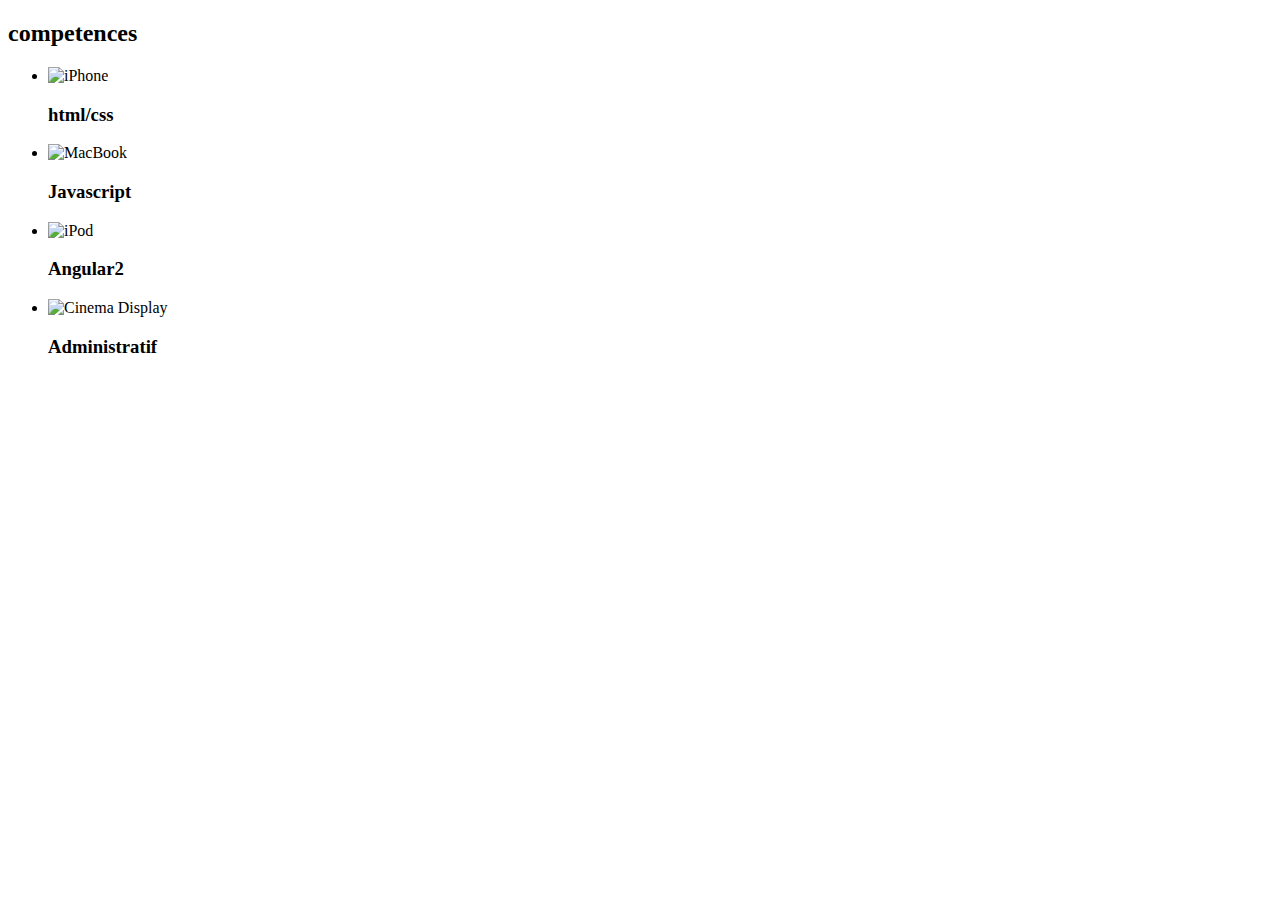
==== css/index.html @ 5232586e "ajout partie competence" ====
<!DOCTYPE HTML PUBLIC "-//W3C//DTD HTML 4.01//EN" "http://www.w3.org/TR/html4/strict.dtd">
<html>
<head>
<meta http-equiv="Content-Type" content="text/html;charset=iso-8859-1"/>
<title>Wicked CSS 3d bar chart using only CSS3 with animations</title>
<link rel="stylesheet" type="text/css" href="css/style.css"/>
</head>
<body>
<div id="wrapper">

	<div id="content">
		<h2>competences</h2>
		<ul id="bar">
			<li id="html_css">
				<div class="top">
					<img src="images/iphone.png" alt="iPhone" />
				</div>
				<div class="bottom">
					<div class="infobox">
						<h3>html/css</h3>
					</div>
				</div>
			</li>
			<li id="javascript">
				<div class="top">
					<img src="images/macbook.png" alt="MacBook" />
				</div>
				<div class="bottom">
					<div class="infobox">
						<h3>Javascript</h3>
					</div>
				</div>
			</li>
			<li id="Angular2">
				<div class="top">
					<img src="images/ipod.png" alt="iPod" />
				</div>
				<div class="bottom">
					<div class="infobox">
						<h3>Angular2</h3>
					</div>
				</div>
			</li>
			<li id="Administratif">
				<div class="top">
					<img src="images/cinema.png" alt="Cinema Display" />
				</div>
				<div class="bottom">
					<div class="infobox">
						<h3>Administratif</h3>
					</div>
				</div>
			</li>
		</ul>
	</div>
</div>
</body>
</html>
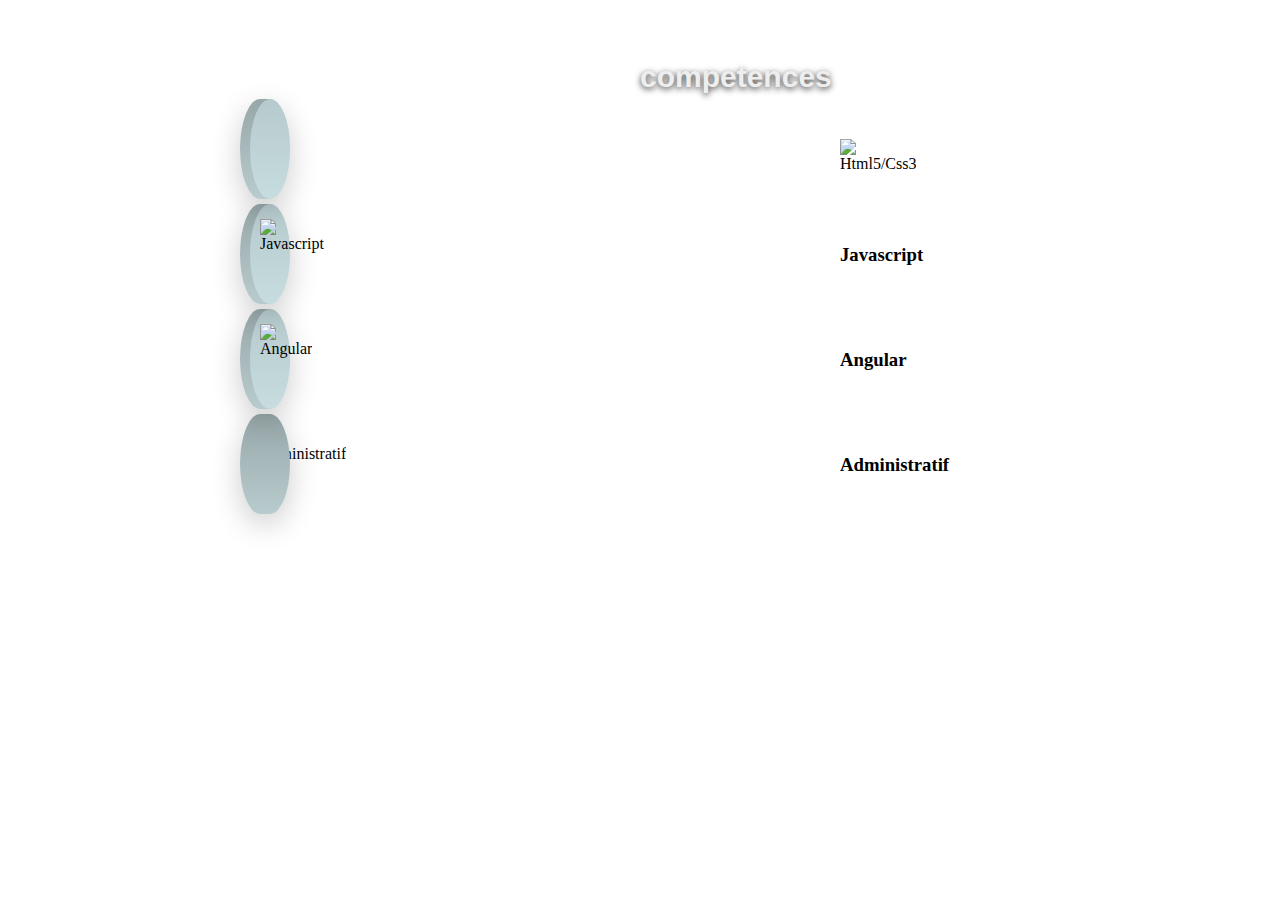
==== commit cc7279de: "ajout timeline" ====
--- a/css/index.html
+++ b/css/index.html
@@ -3,7 +3,7 @@
 <head>
 <meta http-equiv="Content-Type" content="text/html;charset=iso-8859-1"/>
 <title>Wicked CSS 3d bar chart using only CSS3 with animations</title>
-<link rel="stylesheet" type="text/css" href="css/style.css"/>
+<link rel="stylesheet" type="text/css" href="style.css"/>
 </head>
 <body>
 <div id="wrapper">
@@ -13,17 +13,18 @@
 		<ul id="bar">
 			<li id="html_css">
 				<div class="top">
-					<img src="images/iphone.png" alt="iPhone" />
+					
 				</div>
 				<div class="bottom">
 					<div class="infobox">
-						<h3>html/css</h3>
+						<img src="images/html5css3.png" alt="Html5/Css3" />
+					
 					</div>
 				</div>
 			</li>
 			<li id="javascript">
 				<div class="top">
-					<img src="images/macbook.png" alt="MacBook" />
+					<img src="images/macbook.png" alt="Javascript" />
 				</div>
 				<div class="bottom">
 					<div class="infobox">
@@ -31,19 +32,19 @@
 					</div>
 				</div>
 			</li>
-			<li id="Angular2">
+			<li id="Angular">
 				<div class="top">
-					<img src="images/ipod.png" alt="iPod" />
+					<img src="images/ipod.png" alt="Angular" />
 				</div>
 				<div class="bottom">
 					<div class="infobox">
-						<h3>Angular2</h3>
+						<h3>Angular</h3>
 					</div>
 				</div>
 			</li>
 			<li id="Administratif">
 				<div class="top">
-					<img src="images/cinema.png" alt="Cinema Display" />
+					<img src="images/cinema.png" alt="Administratif" />
 				</div>
 				<div class="bottom">
 					<div class="infobox">
--- a/css/style.css
+++ b/css/style.css
@@ -0,0 +1,86 @@
+
+
+/* BASIC RESET */
+ul,ol,li,h1,h2,h3,h4,h5,h6,pre,form,body,macbook,p,blockquote,fieldset,input{margin:0; padding:0;}
+
+/* HTML ELEMENTS 
+body { background: -moz-radial-gradient(#364D58,#000); background: -webkit-gradient(radial, center center,10,center center,1000, from(#364D58), to(#000)); color:#555; background-color:#151f23; }
+h1 { font: bold 50px Helvetica, Arial, Sans-serif; text-align: center; color: #eee; text-shadow: 0px 2px 6px #333; }
+h1 small{ font-size: 20px; text-transform:uppercase; letter-spacing: 14px; display: block; color: #ccc; margin-top:10px; }
+h2 a { display: block; text-decoration: none; margin: 0 0 30px 0; font: italic 40px Georgia, Times, Serif;  text-align: center; color: #bfe1f1; text-shadow: 0px 2px 6px #333; }
+h2 a:hover { color: #90bcd0; }/*
+
+/* COMMON CLASSES */
+.break { clear:both; }
+
+/* WRAPPER */
+#wrapper { width:800px; margin:40px auto; }
+
+/* CONTENT */
+#content { }
+#content h2 { font: bold 30px Helvetica, Arial, Sans-serif; color:#eee; text-shadow: 0px 2px 6px #333; margin-left:400px; padding-top:20px; }
+
+/* BAR CHART */
+#bar { list-style:none;  }
+#bar li { }
+
+/* Last bottom should have a shadow */
+#bar li div.bottom { -moz-box-shadow: 0 10px 10px hsla(0,0%,0%,.2); -webkit-box-shadow: 0 10px 30px hsla(0,0%,0%,.2); box-shadow: 0 10px 30px hsla(0,0%,0%,.2); }
+
+/* Ellipse top */
+#bar li div.top { background-color:rgba(213,238,241,0.5); position:relative; float:left; margin-left:10px;
+	width:40px; height:100px; -moz-border-radius: 40px/100px; -webkit-border-radius: 40px 100px; border-radius: 40px/100px;
+	-webkit-transition-property: margin-left;
+	-webkit-transition-duration: 500ms;
+}
+#bar li div.top img { margin-left:10px; margin-top:15px; }
+
+/* Bar bottom */
+#bar li div.bottom { position:relative; margin:5px 0; width:50px;
+	height:100px; -moz-border-radius: 40px/100px; -webkit-border-radius: 40px 100px; border-radius: 40px/100px;
+	background:-moz-linear-gradient(-90deg, #97a7a9, #b8cbcd); background:-webkit-gradient(linear, 0 top, 0 bottom, from(#97a7a9), to(#b8cbcd));
+	-webkit-transition-property: width;
+	-webkit-transition-duration: 500ms;
+}
+#bar li div.bottom div.infobox { padding:40px 0 0 600px;
+	-webkit-transition-property: color;
+	-webkit-transition-duration: 500ms;
+}
+#bar li div.bottom div.infobox h3 { font-family:Georgia,serif,Times; }
+#bar li div.bottom div.infobox p { font-family:"Lucida Grande",Arial,Helvetica,Sans-Serif; opacity: 0;
+	-webkit-transition-property: opacity;
+	-webkit-transition-duration: 500ms;
+}
+
+/* General hover actions */
+#bar li:hover div.bottom div.infobox { color:#eee; text-shadow: 0px 5px 5px #111; }
+#bar li:hover div.bottom div.infobox p { opacity:1; }
+
+/* partie html/css */
+#html_css div.top { z-index:99; }
+#html_css div.bottom { z-index:98; height:150px; }
+#html_css:hover div.top { z-index:999; background-color:#1f81ac; margin-left:160px; }
+#html_css:hover div.bottom { z-index:998; background-color:#1a6c90; width:200px;
+	background:-moz-linear-gradient(-90deg, #1a6c90, #14506b); background:-webkit-gradient(linear, 0 top, 0 bottom, from(#1a6c90), to(#14506b)); }
+
+/* partie javascript */
+#javascript div.top { z-index:97; }
+#javascript div.bottom { z-index:96; height:200px; }
+#javascript:hover div.top { z-index:997; background-color:#bc003c; margin-left:210px; }
+#javascript:hover div.bottom { z-index:996; background-color:#9d0032; width:250px;
+	background:-moz-linear-gradient(-90deg, #9d0032, #7a0027); background:-webkit-gradient(linear, 0 top, 0 bottom, from(#9d0032), to(#7a0027)); }
+
+/* partie angular2 */
+#Angular div.top { z-index:95; }
+#Angular div.bottom { z-index:94; height:250px; }
+#Angular:hover div.top { z-index:995; background-color:#d98f23; margin-left:270px; }
+#Angular:hover div.bottom { z-index:994; background-color:#b6781e; width:310px;
+	background:-moz-linear-gradient(-90deg, #b6781e, #916018); background:-webkit-gradient(linear, 0 top, 0 bottom, from(#b6781e), to(#916018)); }
+
+/* partie administratif */
+#AdministratifAdministratifAdministratif div.top { z-index:93; }
+#AdministratifAdministratif div.bottom { z-index:92; height:100px; }
+#Administratif:hover div.top { z-index:993; background-color:#7da864; margin-left:110px; }
+#Administratif:hover div.bottom { z-index:992; background-color:#698d54; width:150px;
+	background:-moz-linear-gradient(-90deg, #698d54, #506b40); background:-webkit-gradient(linear, 0 top, 0 bottom, from(#698d54), to(#506b40)); }
+
